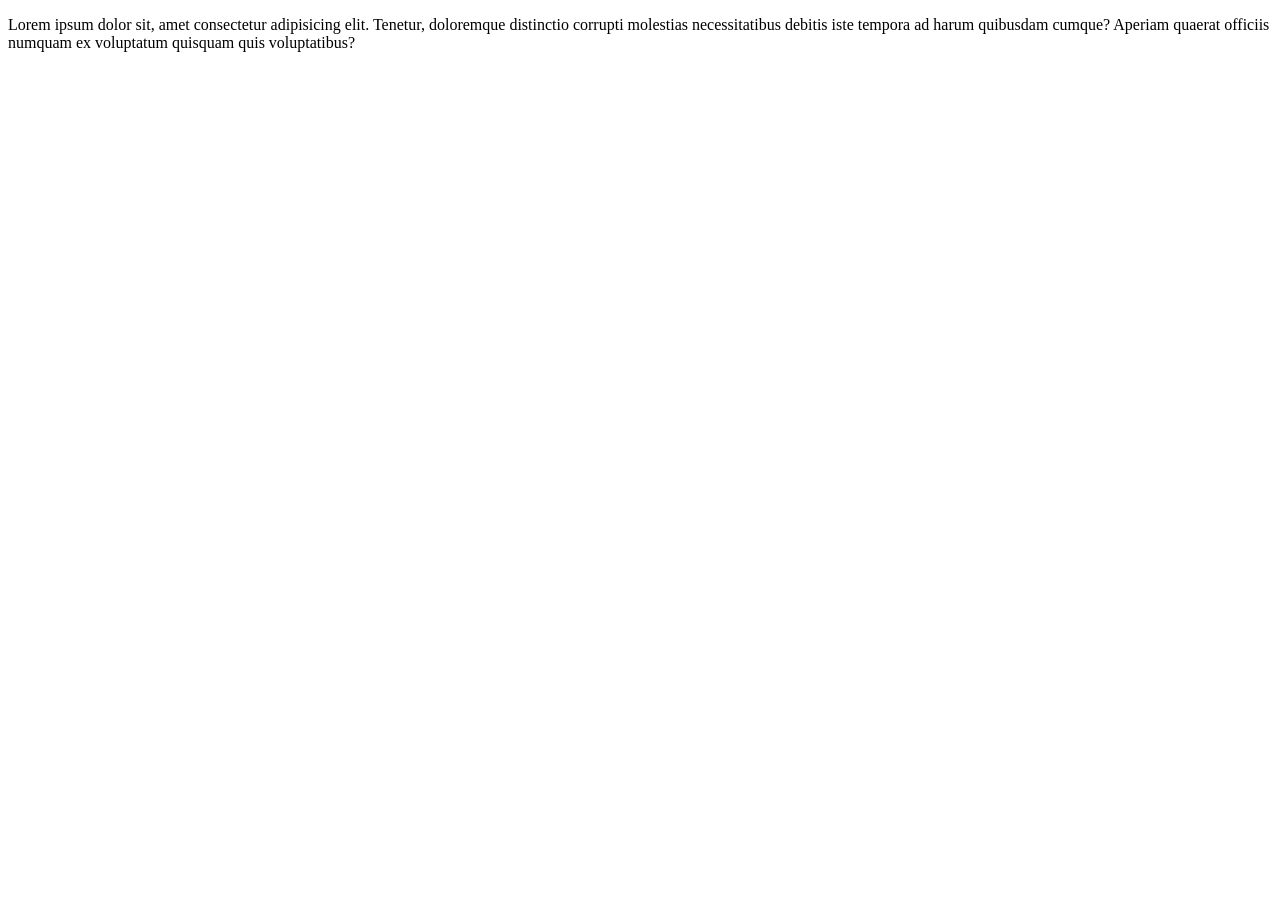
==== index.html @ c2d1d277 "Enviado a funcionalidade X" ====
<!DOCTYPE html>

<html lang="en">
<head>
    <meta charset="UTF-8">
    <meta name="viewport" content="width=device-width, initial-scale=1.0">
    <title>Teste Git</title>
</head>

<body>
    <p>Lorem ipsum dolor sit, amet consectetur adipisicing elit. Tenetur, doloremque distinctio corrupti molestias necessitatibus debitis iste tempora ad harum quibusdam cumque? Aperiam quaerat officiis numquam ex voluptatum quisquam quis voluptatibus?</p>
</body>
</html>
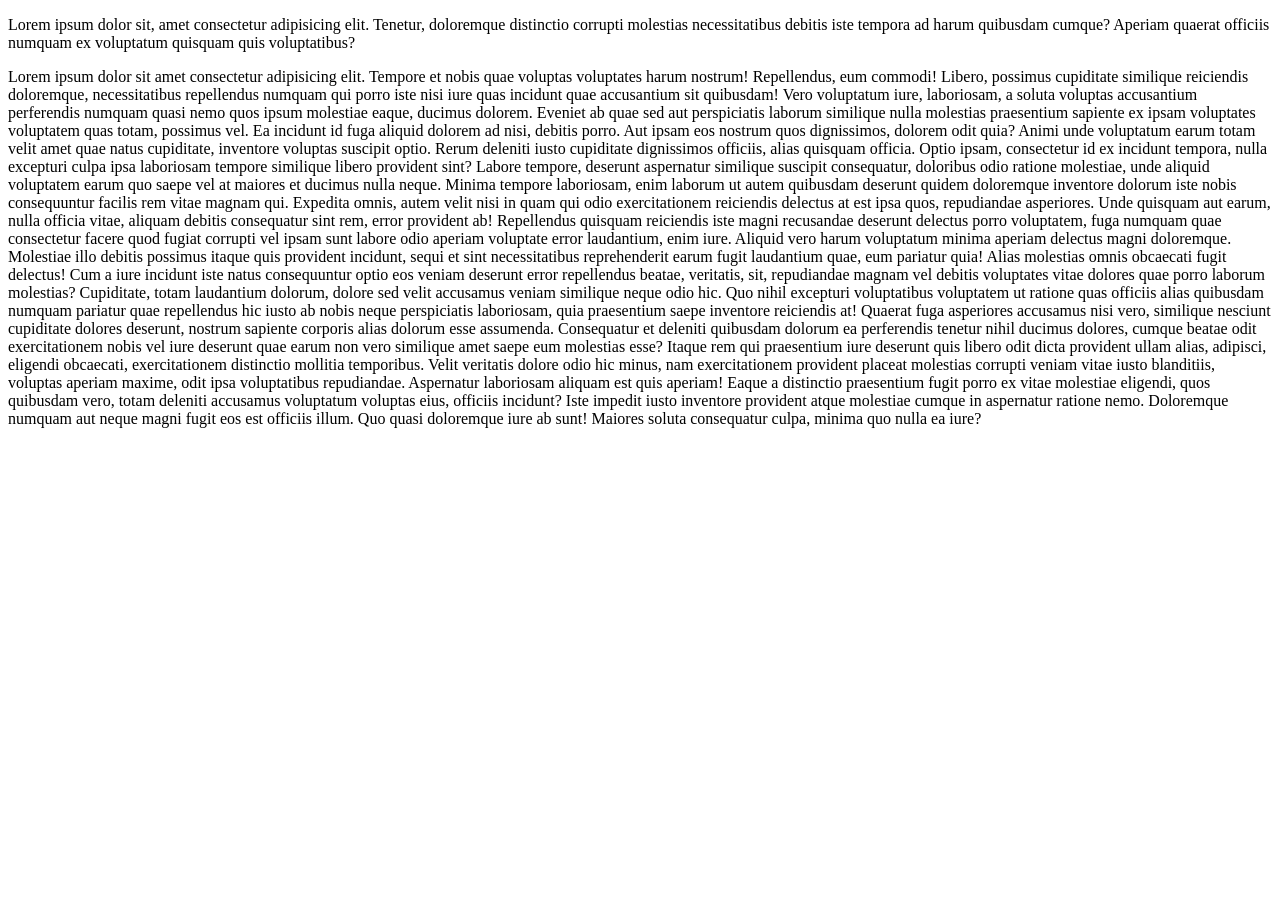
==== commit 68bb8a48: "Teste de commit de uma stash" ====
--- a/index.html
+++ b/index.html
@@ -9,5 +9,7 @@
 
 <body>
     <p>Lorem ipsum dolor sit, amet consectetur adipisicing elit. Tenetur, doloremque distinctio corrupti molestias necessitatibus debitis iste tempora ad harum quibusdam cumque? Aperiam quaerat officiis numquam ex voluptatum quisquam quis voluptatibus?</p>
+
+    <p>Lorem ipsum dolor sit amet consectetur adipisicing elit. Tempore et nobis quae voluptas voluptates harum nostrum! Repellendus, eum commodi! Libero, possimus cupiditate similique reiciendis doloremque, necessitatibus repellendus numquam qui porro iste nisi iure quas incidunt quae accusantium sit quibusdam! Vero voluptatum iure, laboriosam, a soluta voluptas accusantium perferendis numquam quasi nemo quos ipsum molestiae eaque, ducimus dolorem. Eveniet ab quae sed aut perspiciatis laborum similique nulla molestias praesentium sapiente ex ipsam voluptates voluptatem quas totam, possimus vel. Ea incidunt id fuga aliquid dolorem ad nisi, debitis porro. Aut ipsam eos nostrum quos dignissimos, dolorem odit quia? Animi unde voluptatum earum totam velit amet quae natus cupiditate, inventore voluptas suscipit optio. Rerum deleniti iusto cupiditate dignissimos officiis, alias quisquam officia. Optio ipsam, consectetur id ex incidunt tempora, nulla excepturi culpa ipsa laboriosam tempore similique libero provident sint? Labore tempore, deserunt aspernatur similique suscipit consequatur, doloribus odio ratione molestiae, unde aliquid voluptatem earum quo saepe vel at maiores et ducimus nulla neque. Minima tempore laboriosam, enim laborum ut autem quibusdam deserunt quidem doloremque inventore dolorum iste nobis consequuntur facilis rem vitae magnam qui. Expedita omnis, autem velit nisi in quam qui odio exercitationem reiciendis delectus at est ipsa quos, repudiandae asperiores. Unde quisquam aut earum, nulla officia vitae, aliquam debitis consequatur sint rem, error provident ab! Repellendus quisquam reiciendis iste magni recusandae deserunt delectus porro voluptatem, fuga numquam quae consectetur facere quod fugiat corrupti vel ipsam sunt labore odio aperiam voluptate error laudantium, enim iure. Aliquid vero harum voluptatum minima aperiam delectus magni doloremque. Molestiae illo debitis possimus itaque quis provident incidunt, sequi et sint necessitatibus reprehenderit earum fugit laudantium quae, eum pariatur quia! Alias molestias omnis obcaecati fugit delectus! Cum a iure incidunt iste natus consequuntur optio eos veniam deserunt error repellendus beatae, veritatis, sit, repudiandae magnam vel debitis voluptates vitae dolores quae porro laborum molestias? Cupiditate, totam laudantium dolorum, dolore sed velit accusamus veniam similique neque odio hic. Quo nihil excepturi voluptatibus voluptatem ut ratione quas officiis alias quibusdam numquam pariatur quae repellendus hic iusto ab nobis neque perspiciatis laboriosam, quia praesentium saepe inventore reiciendis at! Quaerat fuga asperiores accusamus nisi vero, similique nesciunt cupiditate dolores deserunt, nostrum sapiente corporis alias dolorum esse assumenda. Consequatur et deleniti quibusdam dolorum ea perferendis tenetur nihil ducimus dolores, cumque beatae odit exercitationem nobis vel iure deserunt quae earum non vero similique amet saepe eum molestias esse? Itaque rem qui praesentium iure deserunt quis libero odit dicta provident ullam alias, adipisci, eligendi obcaecati, exercitationem distinctio mollitia temporibus. Velit veritatis dolore odio hic minus, nam exercitationem provident placeat molestias corrupti veniam vitae iusto blanditiis, voluptas aperiam maxime, odit ipsa voluptatibus repudiandae. Aspernatur laboriosam aliquam est quis aperiam! Eaque a distinctio praesentium fugit porro ex vitae molestiae eligendi, quos quibusdam vero, totam deleniti accusamus voluptatum voluptas eius, officiis incidunt? Iste impedit iusto inventore provident atque molestiae cumque in aspernatur ratione nemo. Doloremque numquam aut neque magni fugit eos est officiis illum. Quo quasi doloremque iure ab sunt! Maiores soluta consequatur culpa, minima quo nulla ea iure?</p>
 </body>
 </html>
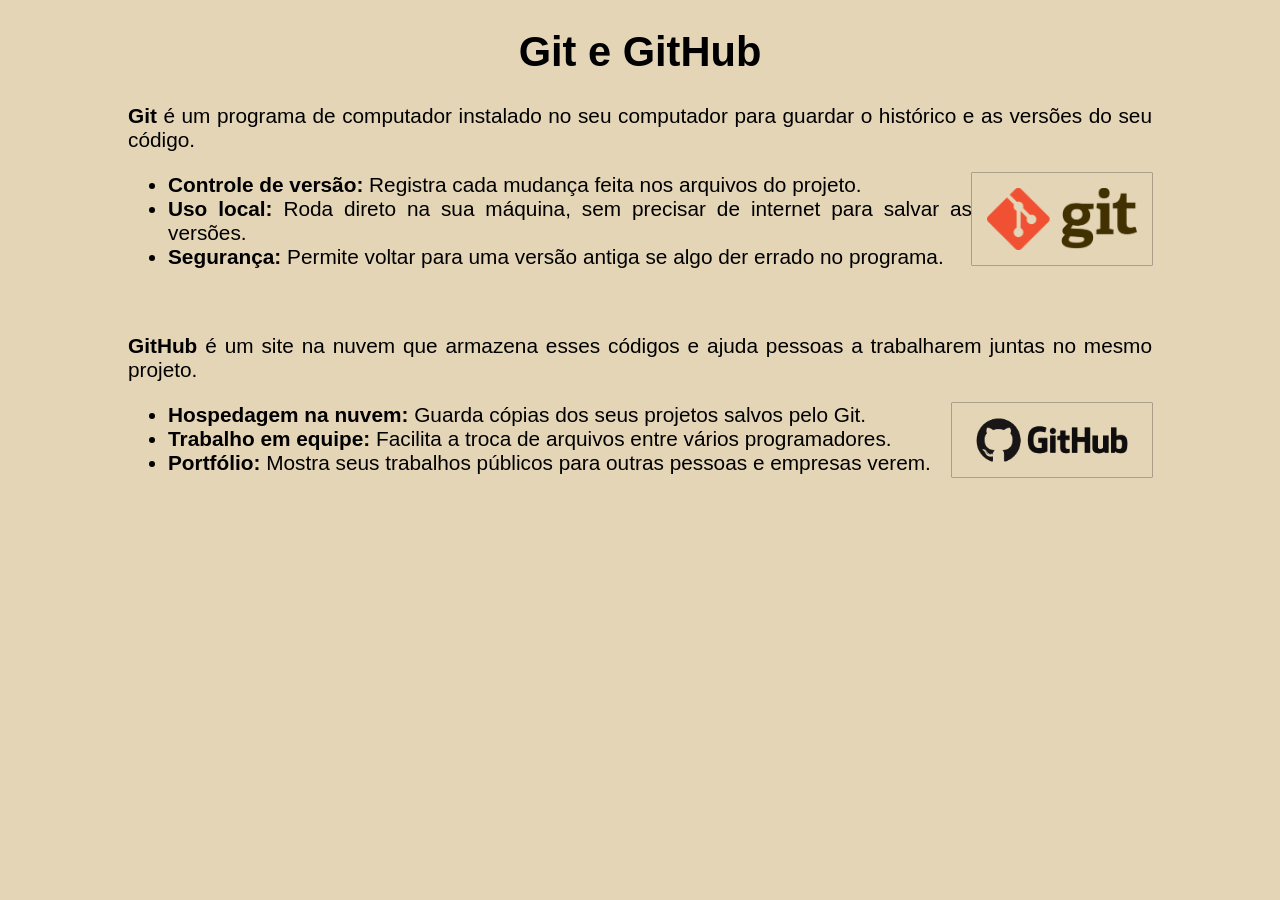
==== commit c6274516: "Alterações: novos arquivos, modificações e deleções. Agora o index.html explica Git e GitHub." ====
--- a/index.html
+++ b/index.html
@@ -1,15 +1,36 @@
 <!DOCTYPE html>
 
-<html lang="en">
+<html lang="pt-BR">
+
 <head>
     <meta charset="UTF-8">
     <meta name="viewport" content="width=device-width, initial-scale=1.0">
-    <title>Teste Git</title>
+    <title>Curso de Git</title>
+
+    <link rel="stylesheet" href="./css/styles.css">
 </head>
 
 <body>
-    <p>Lorem ipsum dolor sit, amet consectetur adipisicing elit. Tenetur, doloremque distinctio corrupti molestias necessitatibus debitis iste tempora ad harum quibusdam cumque? Aperiam quaerat officiis numquam ex voluptatum quisquam quis voluptatibus?</p>
+    <h1>Git e GitHub</h1>
+    <p><strong>Git</strong> é um programa de computador instalado no seu computador para guardar o histórico e as versões do seu
+        código.</p>
+    <img src="./Imagens/Git-logo.svg.webp" class="img_g" alt="Logo do Git">
+    <ul>
+        <li><strong>Controle de versão:</strong> Registra cada mudança feita nos arquivos do projeto.</li>
+        <li><strong>Uso local:</strong> Roda direto na sua máquina, sem precisar de internet para salvar as versões.</li>
+        <li><strong>Segurança:</strong> Permite voltar para uma versão antiga se algo der errado no programa.</li>
+    </ul>
+    <br>
 
-    <p>Lorem ipsum dolor sit amet consectetur adipisicing elit. Tempore et nobis quae voluptas voluptates harum nostrum! Repellendus, eum commodi! Libero, possimus cupiditate similique reiciendis doloremque, necessitatibus repellendus numquam qui porro iste nisi iure quas incidunt quae accusantium sit quibusdam! Vero voluptatum iure, laboriosam, a soluta voluptas accusantium perferendis numquam quasi nemo quos ipsum molestiae eaque, ducimus dolorem. Eveniet ab quae sed aut perspiciatis laborum similique nulla molestias praesentium sapiente ex ipsam voluptates voluptatem quas totam, possimus vel. Ea incidunt id fuga aliquid dolorem ad nisi, debitis porro. Aut ipsam eos nostrum quos dignissimos, dolorem odit quia? Animi unde voluptatum earum totam velit amet quae natus cupiditate, inventore voluptas suscipit optio. Rerum deleniti iusto cupiditate dignissimos officiis, alias quisquam officia. Optio ipsam, consectetur id ex incidunt tempora, nulla excepturi culpa ipsa laboriosam tempore similique libero provident sint? Labore tempore, deserunt aspernatur similique suscipit consequatur, doloribus odio ratione molestiae, unde aliquid voluptatem earum quo saepe vel at maiores et ducimus nulla neque. Minima tempore laboriosam, enim laborum ut autem quibusdam deserunt quidem doloremque inventore dolorum iste nobis consequuntur facilis rem vitae magnam qui. Expedita omnis, autem velit nisi in quam qui odio exercitationem reiciendis delectus at est ipsa quos, repudiandae asperiores. Unde quisquam aut earum, nulla officia vitae, aliquam debitis consequatur sint rem, error provident ab! Repellendus quisquam reiciendis iste magni recusandae deserunt delectus porro voluptatem, fuga numquam quae consectetur facere quod fugiat corrupti vel ipsam sunt labore odio aperiam voluptate error laudantium, enim iure. Aliquid vero harum voluptatum minima aperiam delectus magni doloremque. Molestiae illo debitis possimus itaque quis provident incidunt, sequi et sint necessitatibus reprehenderit earum fugit laudantium quae, eum pariatur quia! Alias molestias omnis obcaecati fugit delectus! Cum a iure incidunt iste natus consequuntur optio eos veniam deserunt error repellendus beatae, veritatis, sit, repudiandae magnam vel debitis voluptates vitae dolores quae porro laborum molestias? Cupiditate, totam laudantium dolorum, dolore sed velit accusamus veniam similique neque odio hic. Quo nihil excepturi voluptatibus voluptatem ut ratione quas officiis alias quibusdam numquam pariatur quae repellendus hic iusto ab nobis neque perspiciatis laboriosam, quia praesentium saepe inventore reiciendis at! Quaerat fuga asperiores accusamus nisi vero, similique nesciunt cupiditate dolores deserunt, nostrum sapiente corporis alias dolorum esse assumenda. Consequatur et deleniti quibusdam dolorum ea perferendis tenetur nihil ducimus dolores, cumque beatae odit exercitationem nobis vel iure deserunt quae earum non vero similique amet saepe eum molestias esse? Itaque rem qui praesentium iure deserunt quis libero odit dicta provident ullam alias, adipisci, eligendi obcaecati, exercitationem distinctio mollitia temporibus. Velit veritatis dolore odio hic minus, nam exercitationem provident placeat molestias corrupti veniam vitae iusto blanditiis, voluptas aperiam maxime, odit ipsa voluptatibus repudiandae. Aspernatur laboriosam aliquam est quis aperiam! Eaque a distinctio praesentium fugit porro ex vitae molestiae eligendi, quos quibusdam vero, totam deleniti accusamus voluptatum voluptas eius, officiis incidunt? Iste impedit iusto inventore provident atque molestiae cumque in aspernatur ratione nemo. Doloremque numquam aut neque magni fugit eos est officiis illum. Quo quasi doloremque iure ab sunt! Maiores soluta consequatur culpa, minima quo nulla ea iure?</p>
+    <p><strong>GitHub</strong> é um site na nuvem que armazena esses códigos e ajuda pessoas a trabalharem juntas no mesmo
+        projeto.</p>
+    <img src="./Imagens/github-logo.png" class="img_gh" alt="Logo do GitHub">
+    <ul>
+        <li><strong>Hospedagem na nuvem:</strong> Guarda cópias dos seus projetos salvos pelo Git.</li>
+        <li><strong>Trabalho em equipe:</strong> Facilita a troca de arquivos entre vários programadores.</li>
+        <li><strong>Portfólio:</strong> Mostra seus trabalhos públicos para outras pessoas e empresas verem.</li>
+    </ul>
+
 </body>
+
 </html>
--- a/css/styles.css
+++ b/css/styles.css
@@ -0,0 +1,25 @@
+body {
+    font-family: sans-serif;
+    font-size: 130%;
+    text-align: justify;
+    background-color: rgb(228, 213, 183);
+    margin: 0 auto;
+    width: 80%;
+}
+
+h1 {
+    text-align: center;
+}
+
+.img_g {
+    width: 150px;
+    float: right;
+    padding: 15px;
+    box-shadow: 0 0 0 0.5px rgba(0, 0, 0, 0.5); 
+}
+
+.img_gh {
+    width: 200px;
+    float: right;
+    box-shadow: 0 0 0 0.5px rgba(0, 0, 0, 0.5); 
+}
